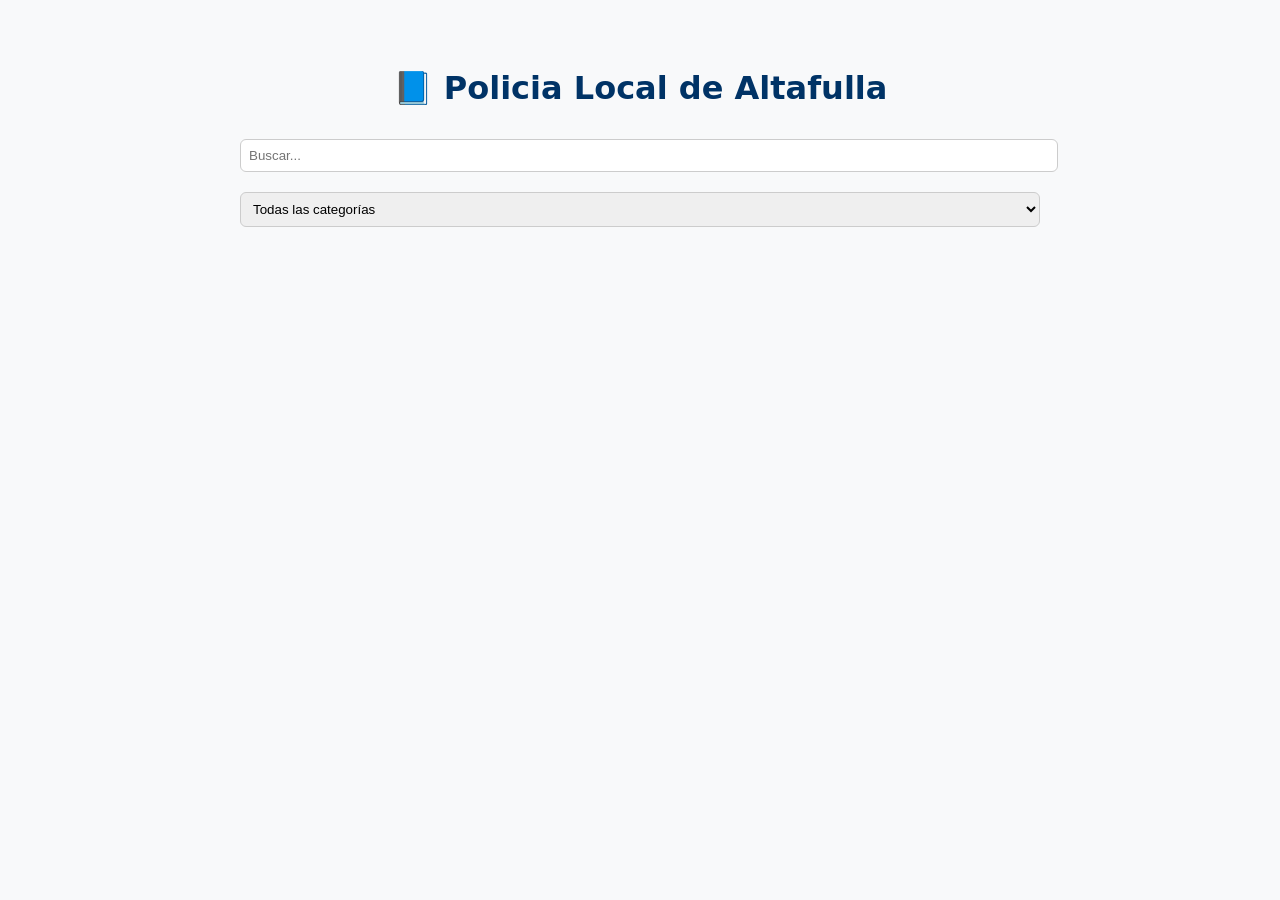
==== index.html @ 1b23f120 "Add files via upload" ====
<!DOCTYPE html>
<html lang="es">
<head>
  <meta charset="UTF-8">
  <meta name="viewport" content="width=device-width, initial-scale=1.0">
  <title>Normativa Policial</title>
  <link rel="stylesheet" href="style.css">
</head>
<body>
  <h1>📘 Policia Local de Altafulla</h1>

  <input type="text" id="search" placeholder="Buscar..." />

  <select id="filter">
    <option value="">Todas las categorías</option>
  </select>

  <div id="content"></div>

  <script src="app.js"></script>
</body>
</html>
---- style.css ----
body {
  font-family: system-ui, sans-serif;
  max-width: 800px;
  margin: 2rem auto;
  padding: 1rem;
  background: #f8f9fa;
}

h1 {
  text-align: center;
  color: #003366;
}

input, select {
  width: 100%;
  padding: 8px;
  margin: 10px 0;
  border: 1px solid #ccc;
  border-radius: 6px;
}

.card {
  background: white;
  border: 1px solid #ddd;
  padding: 12px;
  border-radius: 8px;
  margin-top: 10px;
  box-shadow: 0 1px 2px rgba(0,0,0,0.05);
}

.card a {
  color: #0044cc;
  text-decoration: none;
}
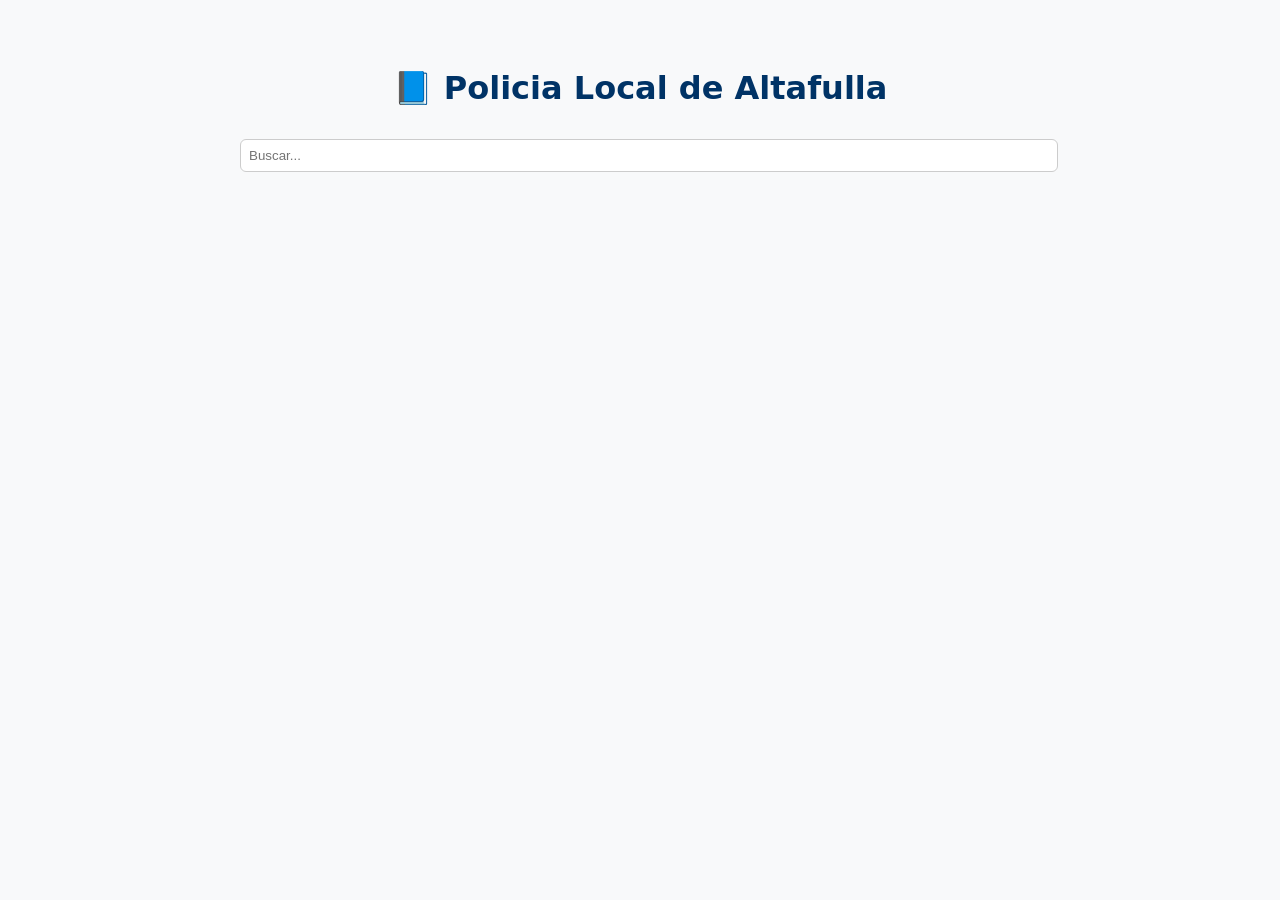
==== commit de2a3980: "Add files via upload" ====
--- a/index.html
+++ b/index.html
@@ -11,9 +11,8 @@
 
   <input type="text" id="search" placeholder="Buscar..." />
 
-  <select id="filter">
-    <option value="">Todas las categorías</option>
-  </select>
+  <div id="buttons"></div>
+
 
   <div id="content"></div>
 
--- a/style.css
+++ b/style.css
@@ -32,3 +32,32 @@
   color: #0044cc;
   text-decoration: none;
 }
+
+#buttons {
+  display: flex;
+  flex-wrap: wrap;
+  gap: 8px;
+  margin: 10px 0 20px;
+  justify-content: center;
+}
+
+.filtro-boton {
+  background: #e3e7ec;
+  border: none;
+  padding: 8px 14px;
+  border-radius: 8px;
+  cursor: pointer;
+  font-size: 14px;
+  transition: background 0.2s;
+}
+
+.filtro-boton:hover {
+  background: #cfd8e2;
+}
+
+.filtro-boton.activo {
+  background: #003366;
+  color: white;
+  font-weight: bold;
+}
+
